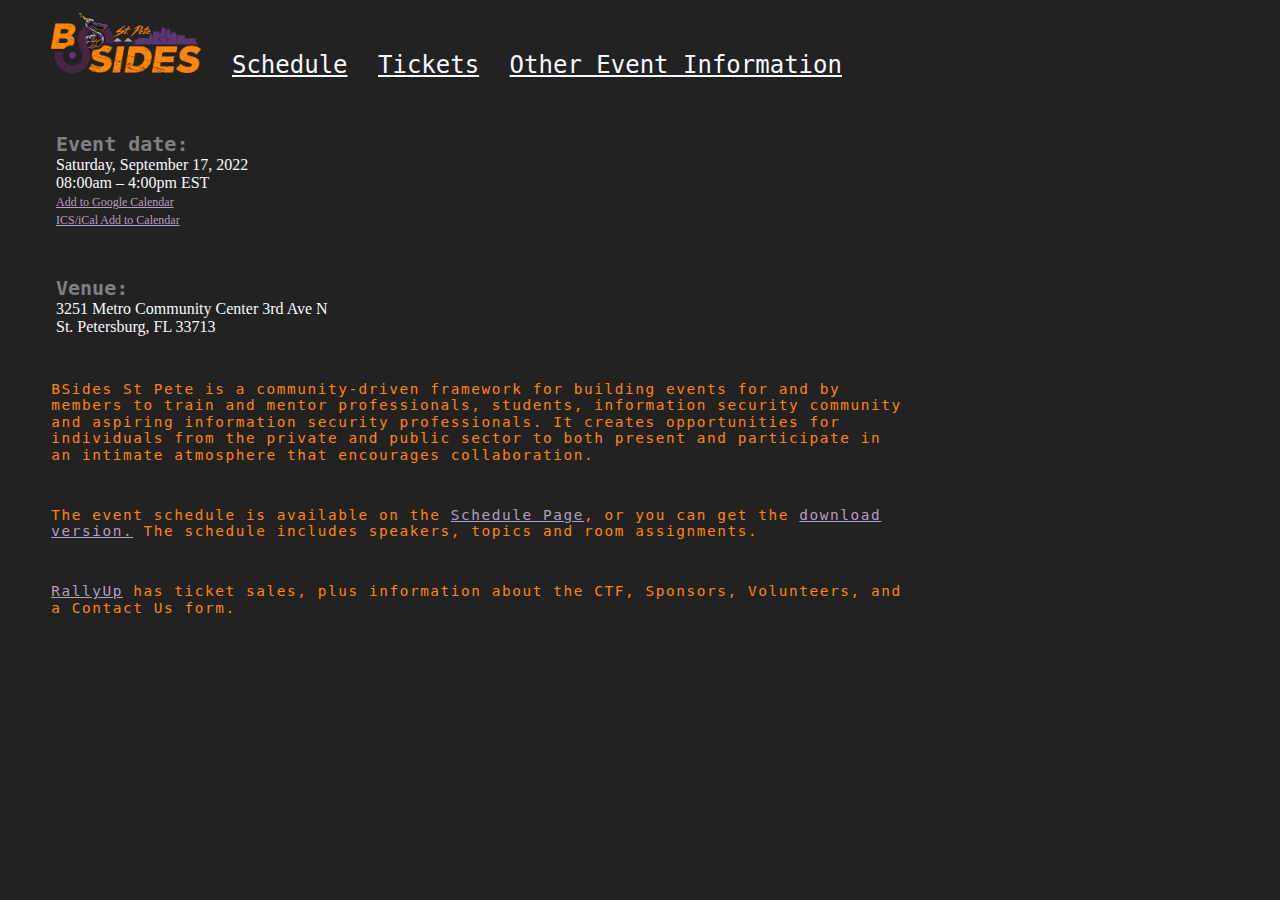
==== index.html @ 005b81db "Site for Bsides St Pete" ====
<!DOCTYPE html PUBLIC "-//W3C//DTD XHTML 1.0 Strict//EN"
   "http://www.w3.org/TR/xhtml1/DTD/xhtml1-strict.dtd">
<html xmlns="http://www.w3.org/1999/xhtml" lang="en" xml:lang="en">
   <head>
      <title>BSides St Pete</title>
      <link rel="stylesheet" type="text/css" href="style.css">
   </head>
   <body>
      <topmenu></topmenu>
      <p class="lable">
         <strong>Event date:</strong><br>
         Saturday, September 17, 2022<br>
         08:00am – 4:00pm EST<br>
         <a class="tiny" target="_blank" href="https://www.google.com/calendar/render?action=TEMPLATE&text=BSides+St.+Pete+2022&details=BSides+St+Pete+is+a+community%E2%80%91driven+framework+for+building+events+for+and+by+members+to+train+and+mentor+professionals%2C+students%2C+information+security+community+and+aspiring+information+security+professionals.&location=3251+Metro+Community+Center+3rd+Ave+N%0ASt.+Petersburg%2C+FL+33713&dates=20220917T110000Z%2F20220917T190000Z">
            Add to Google Calendar
         </a><br>
         <a class="tiny" href="bsides-event.ics">ICS/iCal Add to Calendar</a>
      </p>
      <p class="lable">
         <strong>Venue:</strong><br>
         3251 Metro Community Center 3rd Ave N<br>
         St. Petersburg, FL 33713
      </p>
      <p class="textbrick">
         BSides St Pete is a community‑driven framework for building events for and by members to train and mentor professionals, 
         students, information security community and aspiring information security professionals. It creates opportunities for 
         individuals from the private and public sector to both present and participate in an intimate atmosphere that encourages 
         collaboration.
      </p>
      <p class="textbrick">
         The event schedule is available on the <a href="schedule.html">Schedule Page</a>, or you can get the 
         <a href="schedule.pdf" download>download version.</a> The schedule includes speakers, topics and room assignments.
      </p>
      <p class="textbrick">
         <a target="_blank" href="https://cyberohanaproject.rallyup.com/bsidesstpete2022/">RallyUp</a> has ticket sales, 
         plus information about the CTF, Sponsors, Volunteers, and a Contact Us form.
      </p>
   </body>
   <script src="menu.js"></script>
</html>
---- style.css ----
body {
    background-color: #222222;
    color: ghostwhite;
    max-width: 900px;
}

.textbrick, .schedule, .modal-content {
    font-family: "Lucida Console", monospace;
    font-size: 0.9em;
    color: #FF8606;
    letter-spacing: 0.11em;
    line-height: 1.15em;
}

.lable strong {
    font-family: "Lucida Console", monospace;
    font-size: 1.25em;
    color: gray;
}

.tiny {
    font-size: 0.75em;
}

.schedule {
    padding-left: 3em;
    padding-top: 2em;
    width: 900px;
}

.modal {
  display: none;
  position: fixed;
  z-index: 1;
  padding-top: 100px;
  left: 0;
  top: 0;
  width: 100%;
  height: 100%;
  overflow: auto;
  background-color: #00000055;
}

.modal-content {
  position: relative;
  background-color: #000000;
  margin: 10% 0px 0px 126px;
  padding: 0;
  width: 700px;
  border-radius: 2px;
}

.modal-content p {
    padding: 16px;
}

.m-title {
    font-size: 1.4em;
    font-weight: bold;
    color: #BCAAC3;
    padding-bottom: 0px !important;
}

.m-spacetime {
    padding-top: 0px !important;
    padding-bottom: 0px !important;
}

td, th {
    padding: 1em;
    vertical-align: super;
}

td strong {
    line-height: 2em;
    color: #BCAAC3;
}

th {
    text-align: left;
    background-color: #5D3672;
}

tr:nth-child(even) {
    background-color: #33263B;
}

tr:hover {
    background-color: #472056;
}

td:hover {
    background-color: #5D3672;
}

p {
    padding-left: 3em;
    padding-top: 2em;
}

a:link {
    color: #B39FBE;
}

a:visited {
    color: #B39FBE;
}

a:hover {

}

.menulogo {
    height: 2.5em;
}

#menu {
    padding: 5px;
    margin-left: 30px;
    font-family: "Lucida Console", monospace;
    font-size: 1.5em;

}

#menu a {
    padding: 8px;
    padding-top: 48px;
}

#menu .logolink {
}

#menu a:link {
    color: ghostwhite;
}

#menu a:visited {
    color: ghostwhite;
}

#menu a:hover {
    color: #FF8606;
    background-color: #33263B;
}

#menu a:active {
    color: #BCAAC3;
}
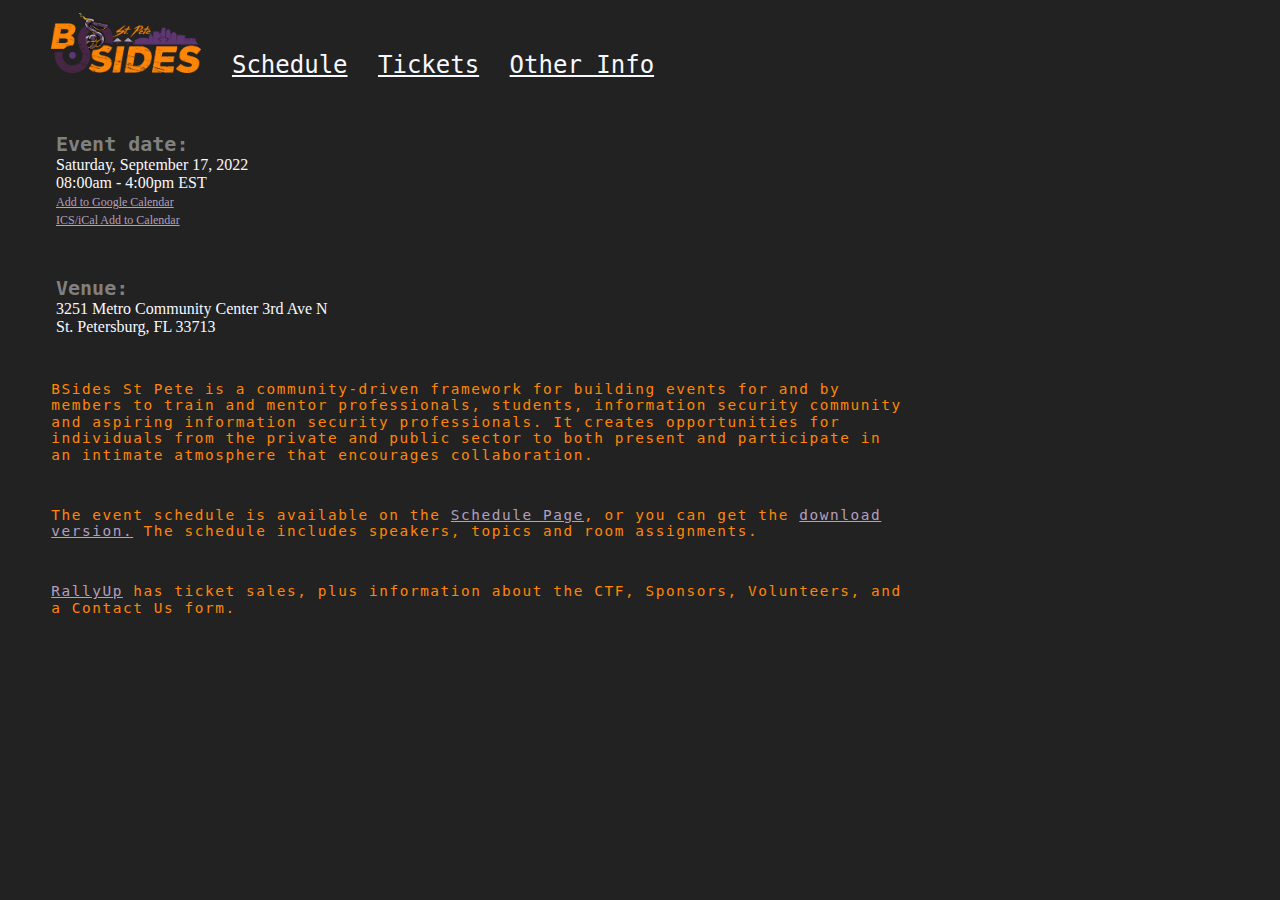
==== commit 0ca7f14d: "minor text edit" ====
--- a/index.html
+++ b/index.html
@@ -10,7 +10,7 @@
       <p class="lable">
          <strong>Event date:</strong><br>
          Saturday, September 17, 2022<br>
-         08:00am – 4:00pm EST<br>
+         08:00am - 4:00pm EST<br>
          <a class="tiny" target="_blank" href="https://www.google.com/calendar/render?action=TEMPLATE&text=BSides+St.+Pete+2022&details=BSides+St+Pete+is+a+community%E2%80%91driven+framework+for+building+events+for+and+by+members+to+train+and+mentor+professionals%2C+students%2C+information+security+community+and+aspiring+information+security+professionals.&location=3251+Metro+Community+Center+3rd+Ave+N%0ASt.+Petersburg%2C+FL+33713&dates=20220917T110000Z%2F20220917T190000Z">
             Add to Google Calendar
          </a><br>
@@ -22,7 +22,7 @@
          St. Petersburg, FL 33713
       </p>
       <p class="textbrick">
-         BSides St Pete is a community‑driven framework for building events for and by members to train and mentor professionals, 
+         BSides St Pete is a community-driven framework for building events for and by members to train and mentor professionals, 
          students, information security community and aspiring information security professionals. It creates opportunities for 
          individuals from the private and public sector to both present and participate in an intimate atmosphere that encourages 
          collaboration.
